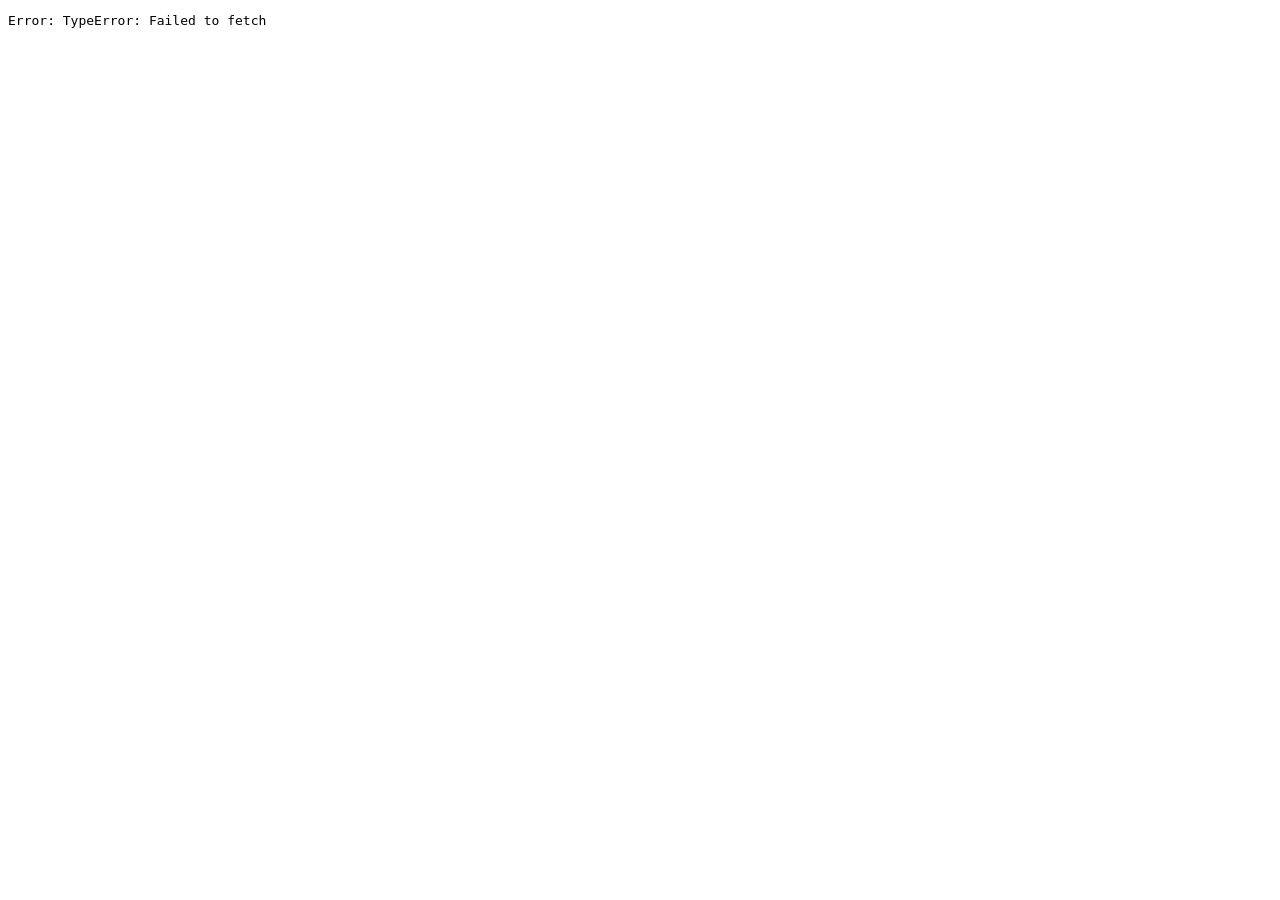
==== test.html @ 97e3c4a2 "test file" ====
<!DOCTYPE html>
<html>
<head>
  <title>API Test</title>
</head>
<body>
  <pre id="output">Loading...</pre>

  <script>
    fetch("https://v3.football.api-sports.io/players?id=276&season=2023", {
      method: "GET",
      headers: {
        "x-apisports-key": "8ac66be1a5262bc5c515ffda84a93b78"
      }
    })
    .then(response => response.json())
    .then(data => {
      document.getElementById("output").textContent = JSON.stringify(data, null, 2);
    })
    .catch(error => {
      document.getElementById("output").textContent = "Error: " + error;
    });
  </script>
</body>
</html>
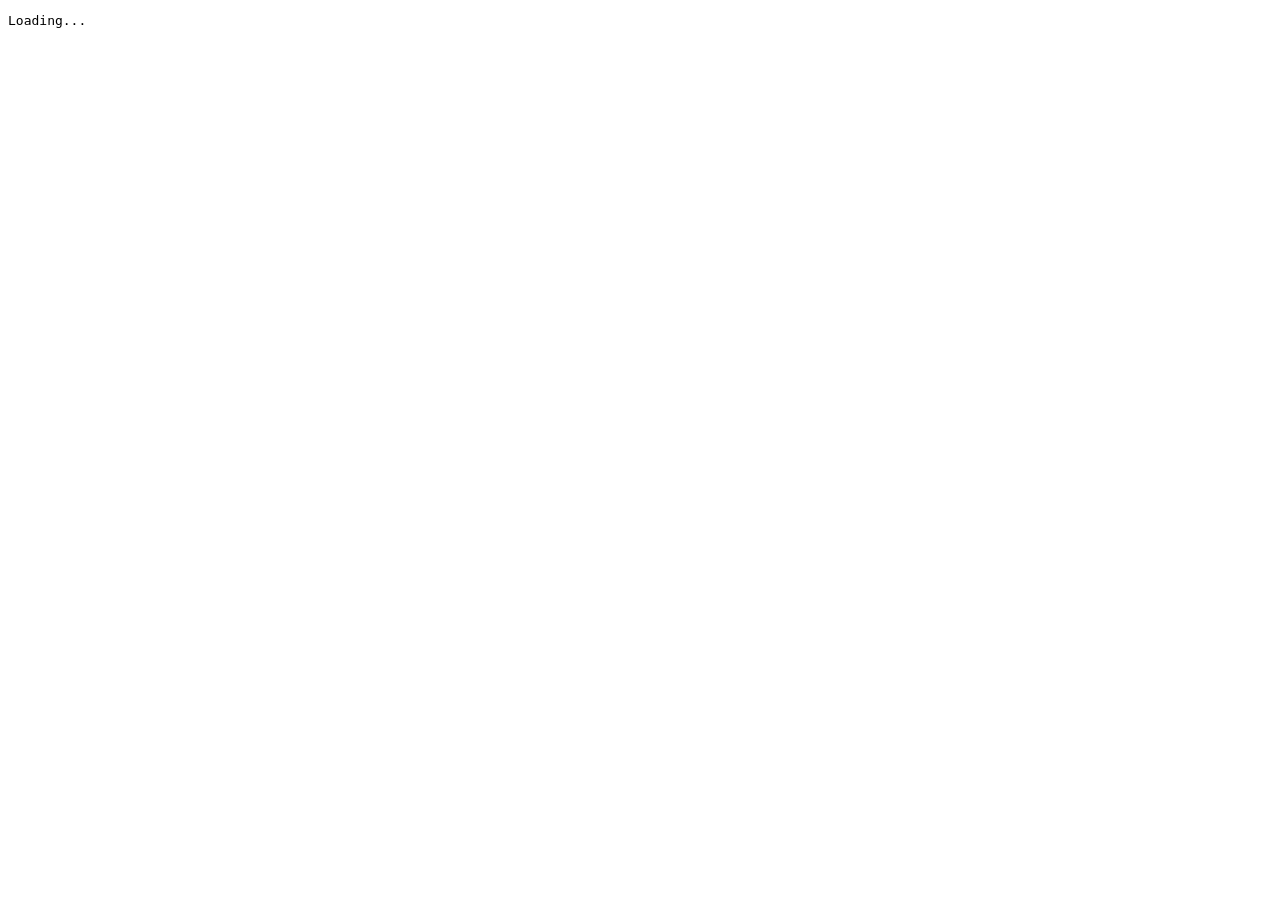
==== commit e5f6fa02: "removed team feature" ====
--- a/test.html
+++ b/test.html
@@ -7,19 +7,16 @@
   <pre id="output">Loading...</pre>
 
   <script>
-    fetch("https://v3.football.api-sports.io/players?id=276&season=2023", {
+    fetch("https://v3.football.api-sports.io/players?search=messi&league=140&season=2020", {
       method: "GET",
       headers: {
         "x-apisports-key": "8ac66be1a5262bc5c515ffda84a93b78"
       }
     })
-    .then(response => response.json())
-    .then(data => {
-      document.getElementById("output").textContent = JSON.stringify(data, null, 2);
-    })
-    .catch(error => {
-      document.getElementById("output").textContent = "Error: " + error;
-    });
+    .then(r => r.json())
+    .then(d => console.log(d))
+    .catch(e => console.log("ERROR:", e));
+   
   </script>
 </body>
 </html>
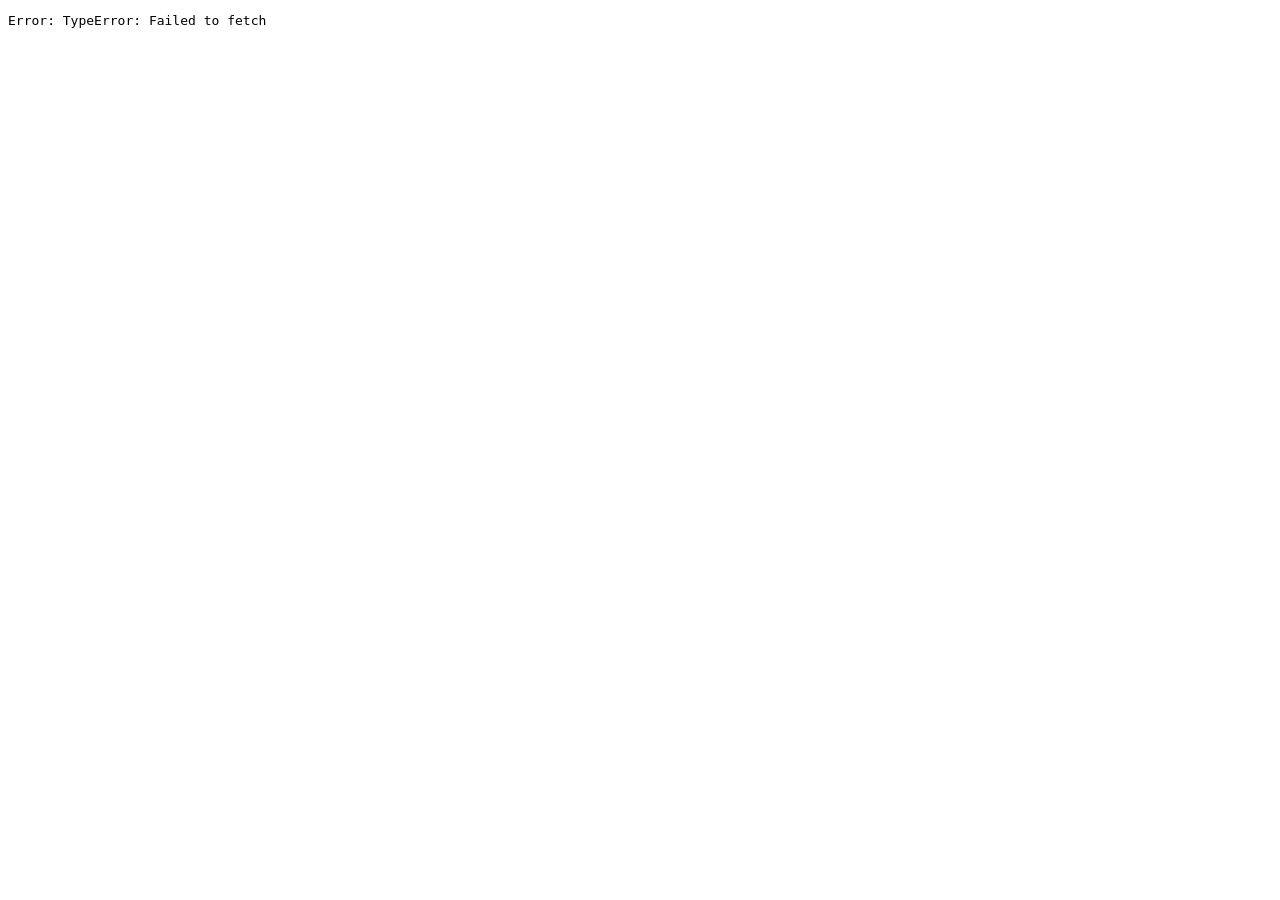
==== commit baf4cc4e: "H2H PAGE" ====
--- a/test.html
+++ b/test.html
@@ -1,22 +1,23 @@
+
 <!DOCTYPE html>
 <html>
-<head>
-  <title>API Test</title>
-</head>
+<head><title>API Test</title></head>
 <body>
   <pre id="output">Loading...</pre>
-
   <script>
-    fetch("https://v3.football.api-sports.io/players?search=messi&league=140&season=2020", {
+    fetch("https://v3.football.api-sports.io/players?search=messi&league=61&season=2022", {
       method: "GET",
       headers: {
         "x-apisports-key": "8ac66be1a5262bc5c515ffda84a93b78"
       }
     })
     .then(r => r.json())
-    .then(d => console.log(d))
-    .catch(e => console.log("ERROR:", e));
-   
+    .then(data => {
+      document.getElementById("output").textContent = JSON.stringify(data, null, 2);
+    })
+    .catch(err => {
+      document.getElementById("output").textContent = "Error: " + err;
+    });
   </script>
 </body>
 </html>
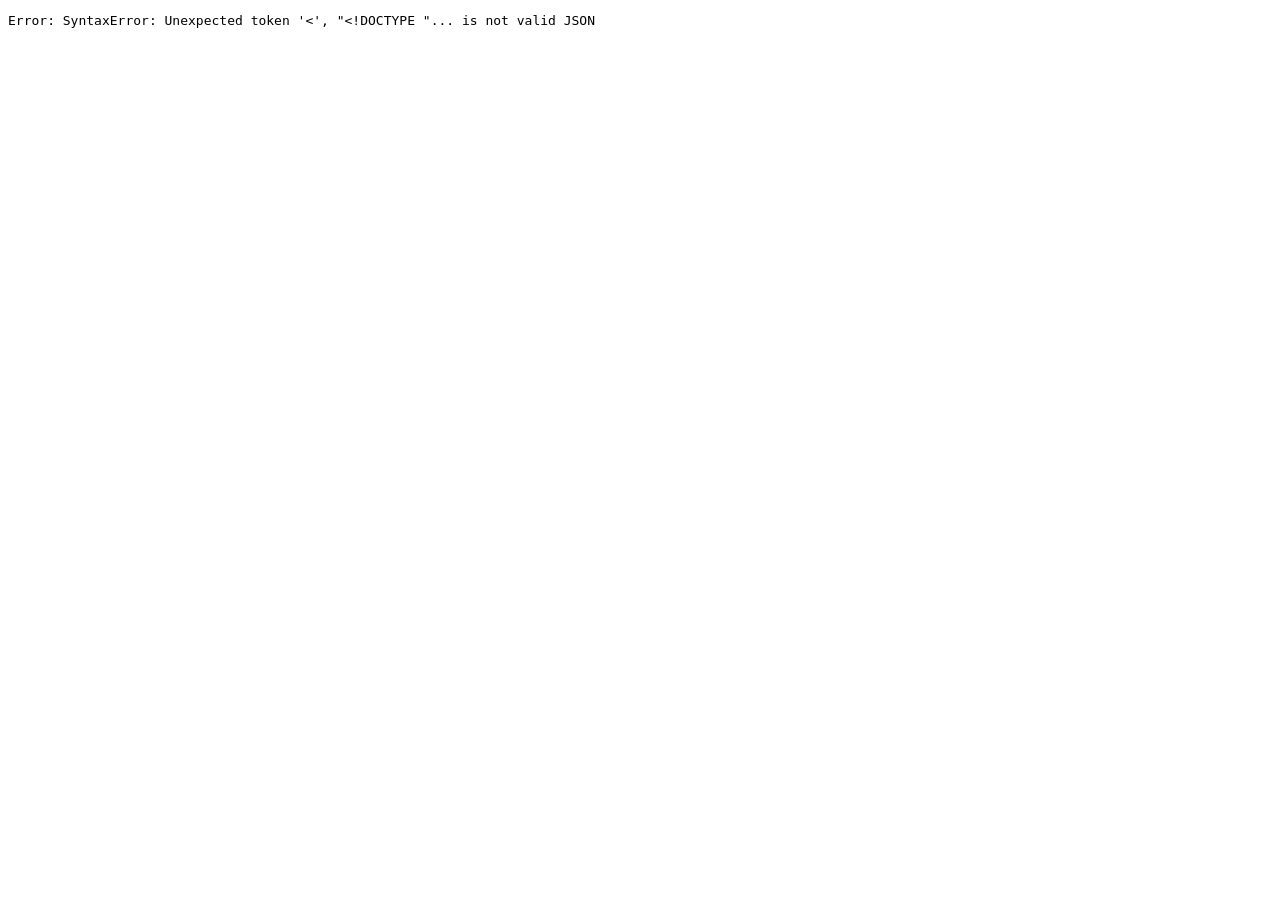
==== commit 4145753a: "updated test.html" ====
--- a/test.html
+++ b/test.html
@@ -1,16 +1,10 @@
-
 <!DOCTYPE html>
 <html>
 <head><title>API Test</title></head>
 <body>
   <pre id="output">Loading...</pre>
   <script>
-    fetch("https://v3.football.api-sports.io/players?search=messi&league=61&season=2022", {
-      method: "GET",
-      headers: {
-        "x-apisports-key": "8ac66be1a5262bc5c515ffda84a93b78"
-      }
-    })
+    fetch("/api/players?endpoint=" + encodeURIComponent("/players?search=messi&league=61&season=2022"))
     .then(r => r.json())
     .then(data => {
       document.getElementById("output").textContent = JSON.stringify(data, null, 2);
@@ -20,4 +14,4 @@
     });
   </script>
 </body>
-</html>+</html>
